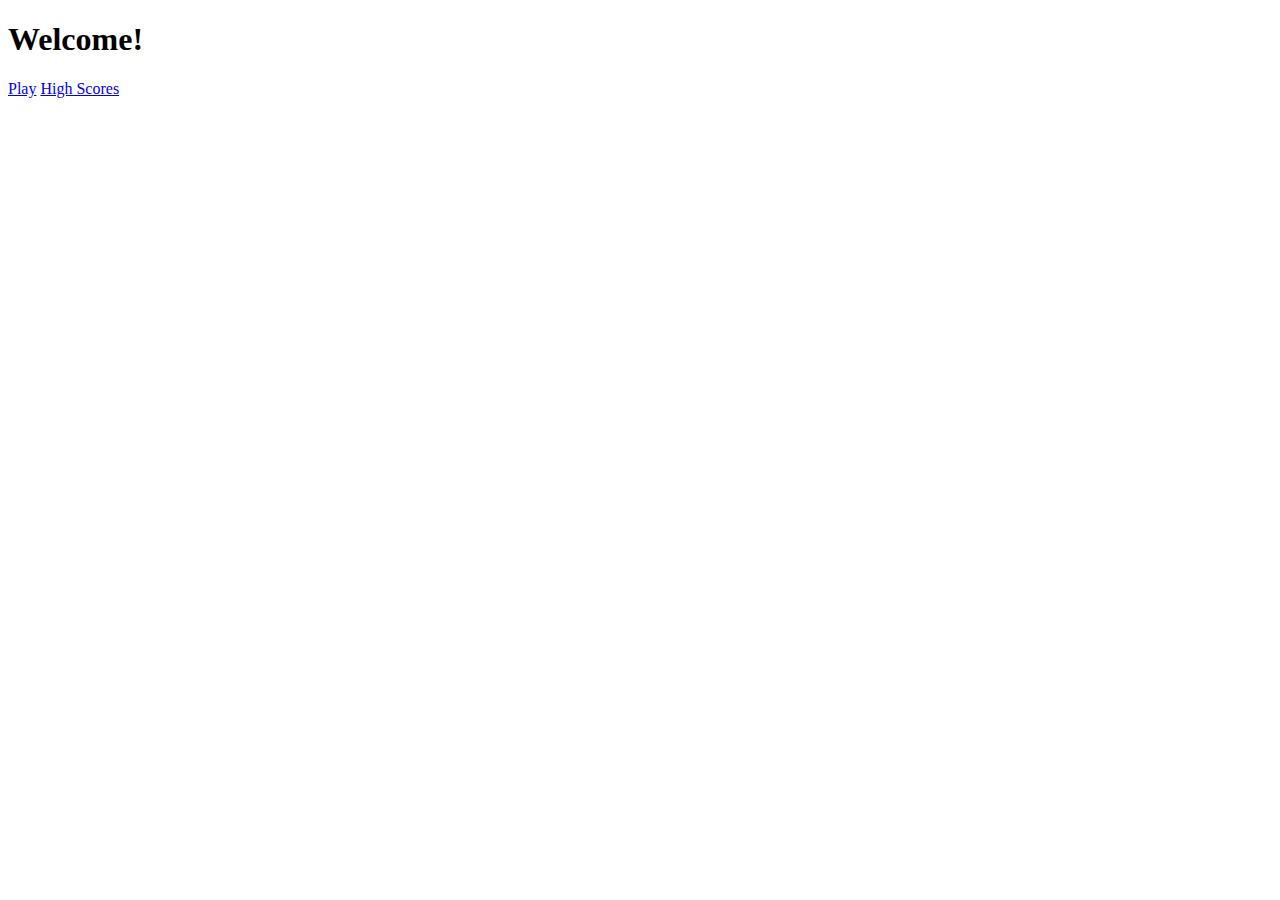
==== index.html @ 5c2b3d70 "started adding logic in javascript" ====
<!DOCTYPE html>
<html lang="en">
<head>
    <meta charset="UTF-8">
    <meta http-equiv="X-UA-Compatible" content="IE=edge">
    <meta name="viewport" content="width=device-width, initial-scale=1.0">
    <title>Quiz-App</title>
    <link rel="stylesheet" href="assets/style.css">
</head>
<body>
    <div class="container">
        <div id="home" class="flex-column flex-center"> 
            <h1>Welcome!</h1>
            <a href="quiz.html"class="btn">Play</a>
            <a href="/highscores.html"id="highscore-btn" class="btn">High Scores</a>
        </div>
    </div>
</body>
</html>
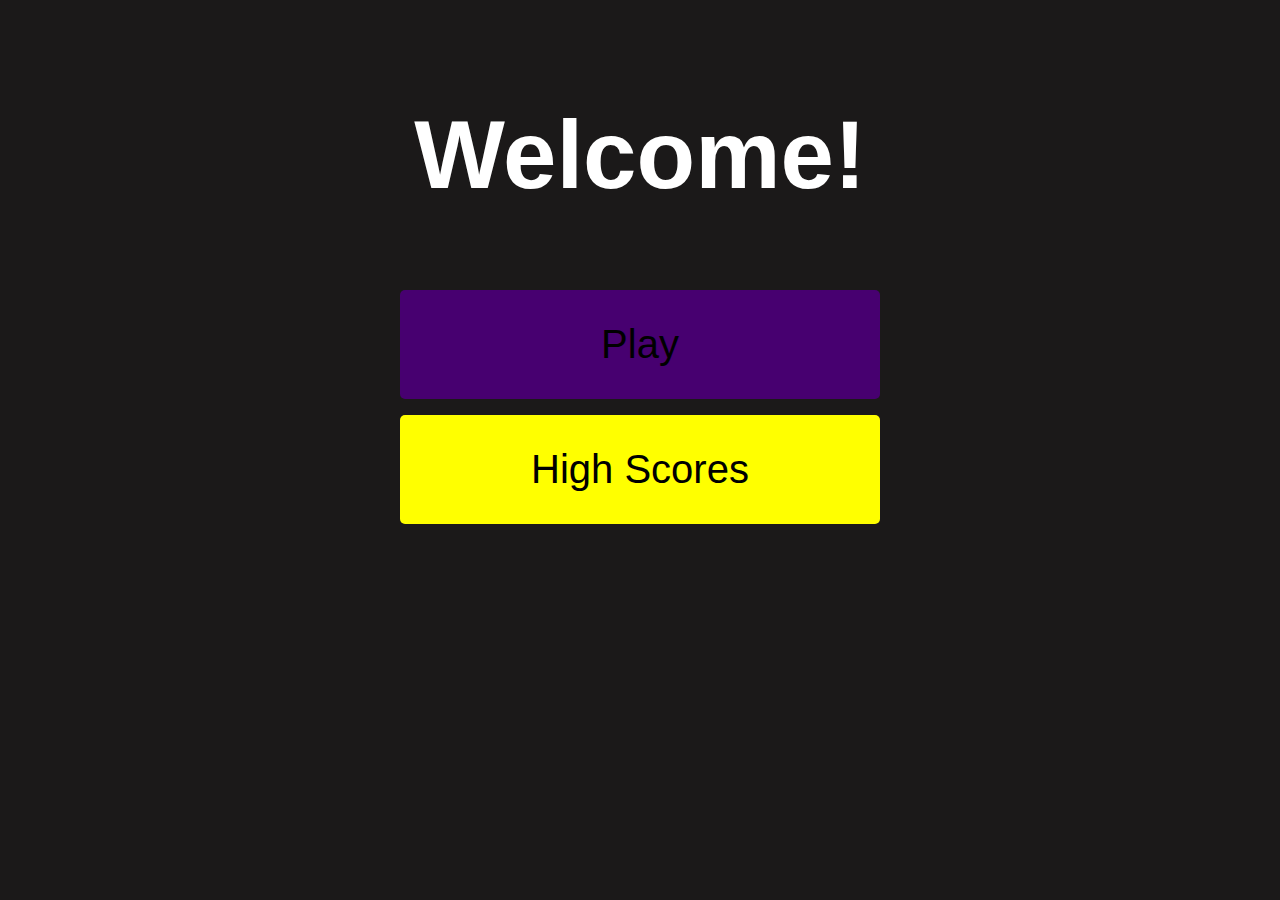
==== commit 1e3576f0: "added remainig logic and styling" ====
--- a/index.html
+++ b/index.html
@@ -12,7 +12,7 @@
         <div id="home" class="flex-column flex-center"> 
             <h1>Welcome!</h1>
             <a href="quiz.html"class="btn">Play</a>
-            <a href="/highscores.html"id="highscore-btn" class="btn">High Scores</a>
+            <a href="highscores.html"id="highscore-btn" class="btn">High Scores</a>
         </div>
     </div>
 </body>
--- a/assets/style.css
+++ b/assets/style.css
@@ -0,0 +1,124 @@
+* {
+    box-sizing: border-box;
+    margin: 0;
+    padding: 0;
+    font-family: Arial, Helvetica, sans-serif;
+}
+
+:root {
+    background-color: rgb(27, 25, 25);
+}
+
+h1 {
+    font-size: 6rem;
+    color: #fff;
+    margin-bottom: 5rem;
+}
+h2 {
+    font-style: 4rem;
+    margin-bottom: 4rem;
+}
+
+.container {
+    width: 100vw;
+    height: 50vw;
+    display: flex;
+    justify-content: center;
+    align-items: center;
+    max-width: 80rem;
+    margin: 0 auto;
+    padding: 2rem;
+}
+
+.flex-column {
+    display: flex;
+    flex-direction: column;
+}
+
+.flex-center {
+    justify-content: center;
+    align-items: center; 
+}
+
+.justify-center {
+    justify-content: center;
+}
+
+.text-center {
+    text-align: center;
+}
+
+.hidden {
+    display: none;
+}
+
+.btn {
+    font-size: 2.5rem;
+    padding: 2rem 0;
+    width: 30rem;
+    text-align: center;
+    margin-bottom: 1rem;
+    text-decoration: none;
+    color: black;
+    background: rgb(71, 0, 112);
+    border-radius: 5px;
+    /* box-shadow: 0 5px 10px; */
+}
+
+.btn:hover {
+    cursor: pointer;
+    box-shadow: 0 5px 20px whitesmoke ;
+    transition: 150ms;
+    transform: scale(1.03);
+}
+
+.btn[disabled]:hover {
+    cursor: not-allowed;
+    box-shadow: none;
+    transform: none;
+}
+
+#highscore-btn {
+    background-color: yellow;
+}
+
+/*End Page*/
+
+.end-form-container {
+    width: 100%;
+    display: flex;
+    flex-direction: column;
+    align-items: center;
+    max-width: 30rem;
+}
+
+input {
+    margin-bottom: 1rem;    
+    width: 20rem;
+    padding: 1.5rem;
+    font-size: 1.6rem;
+    border: none;
+    box-shadow:  0 5px 20px whitesmoke;
+}
+
+input::placeholder {
+    color: #aaa;
+}
+
+#username {
+    margin-bottom: 3rem;
+    width: 100%;
+    outline: none;
+}
+
+#end-text {
+    font-size: 2.4rem;
+    color: #fff;
+    text-align: center;
+}
+
+#saveScoreBtn {
+    border: none;
+}
+
+
